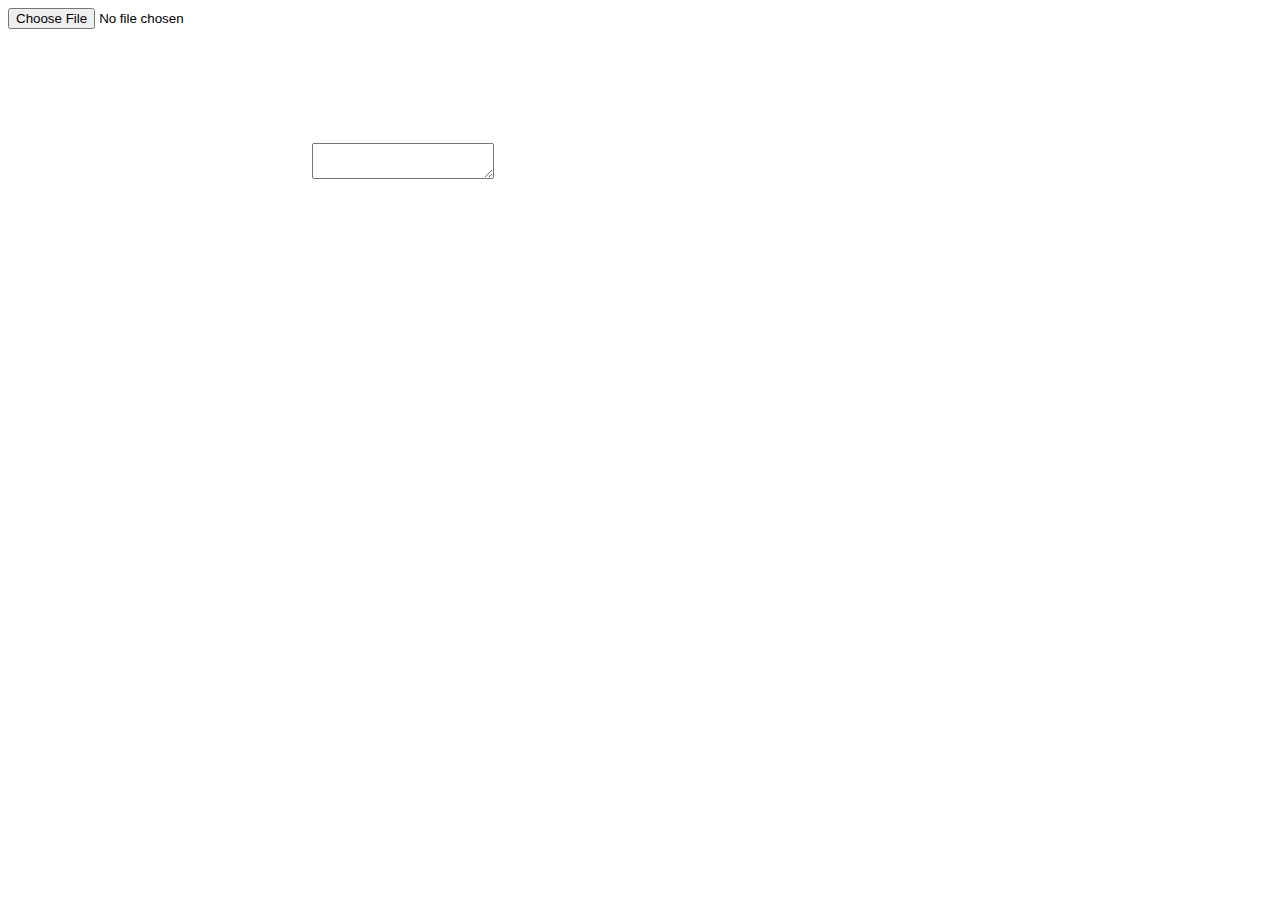
==== art.html @ 68c53527 "1st commit!" ====
<!doctype html>
<html lang="ja">

<head>
    <meta charset="UTF-8">
    <title>ANSI ART</title>
    <link rel="stylesheet" href="art.css">
</head>

<body>
    <input type="file" id="imgfile">
    <br />
    <canvas class="pixelart" id="canvas"></canvas>
    <textarea id="code" readonly></textarea>
    <script type="text/javascript" src="main.js"></script>
</body>
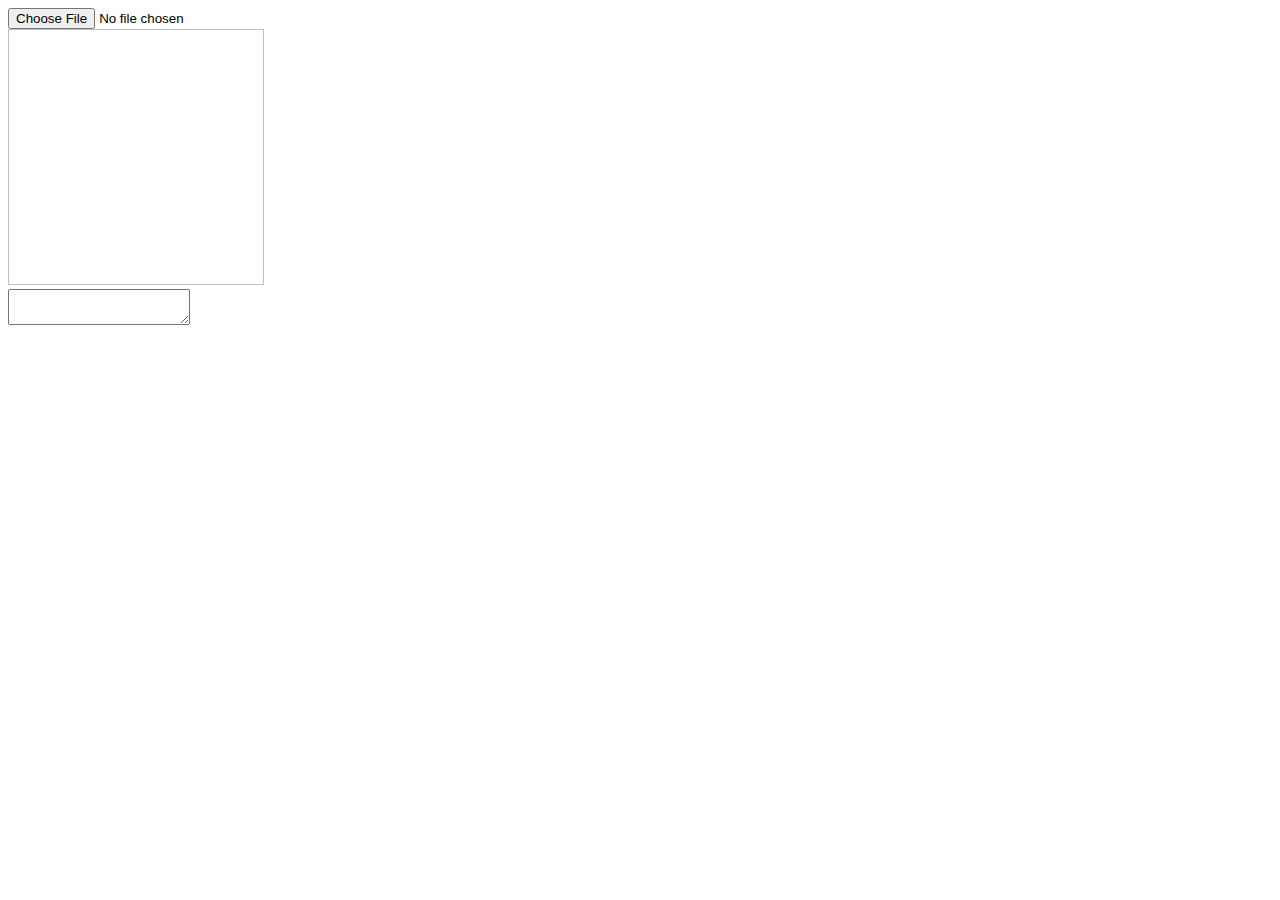
==== commit 78cfe24c: "Implemented basic functions" ====
--- a/art.html
+++ b/art.html
@@ -10,7 +10,11 @@
 <body>
     <input type="file" id="imgfile">
     <br />
-    <canvas class="pixelart" id="canvas"></canvas>
+    <img class="pixelart" id=pixeldisplay></img>
+    <canvas class="convdata" id="canvas"></canvas>
+    <br />
     <textarea id="code" readonly></textarea>
     <script type="text/javascript" src="main.js"></script>
-</body>+</body>
+
+</html>--- a/art.css
+++ b/art.css
@@ -0,0 +1,14 @@
+.pixelart {
+    -ms-interpolation-mode: nearest-neighbor;   /* IE8+ */
+    image-rendering: -webkit-optimize-contrast; /* Safari (WebKit) */
+    image-rendering: -moz-crisp-edges;          /* Firefox (Gecko) */
+    image-rendering: -o-crisp-edges;            /* Opera 12.x */
+    image-rendering: pixelated;                 /* Chrome 41+, Opera 29+ (CSS4) */
+
+    width: 256px;
+    height: 256px;
+}
+
+.convdata {
+    display: none; 
+}
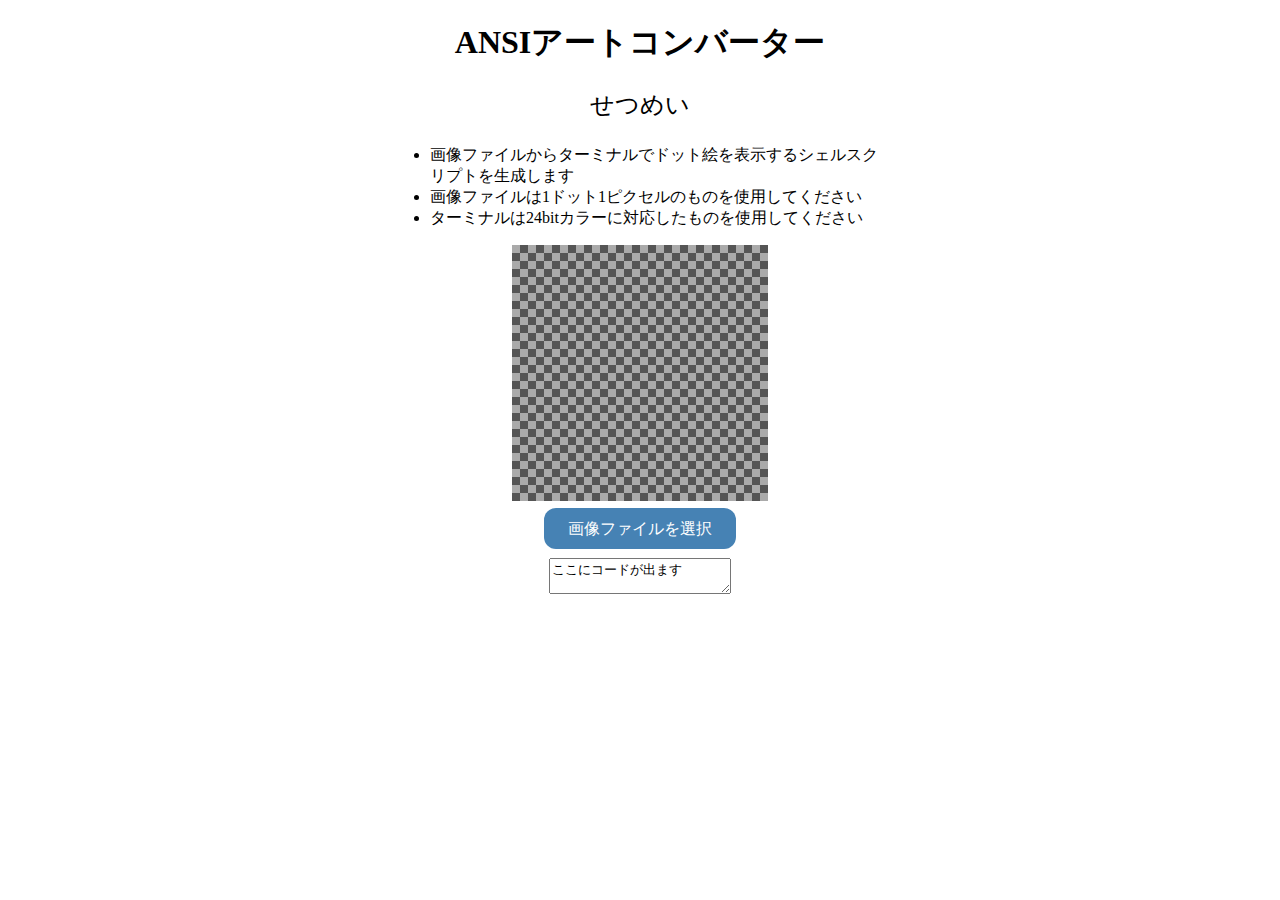
==== commit c6f3c7f4: "見た目をよくした" ====
--- a/art.html
+++ b/art.html
@@ -8,13 +8,32 @@
 </head>
 
 <body>
-    <input type="file" id="imgfile">
-    <br />
-    <img class="pixelart" id=pixeldisplay></img>
-    <canvas class="convdata" id="canvas"></canvas>
-    <br />
-    <textarea id="code" readonly></textarea>
-    <script type="text/javascript" src="main.js"></script>
+
+    <div class="main_content">
+        <h1>ANSIアートコンバーター</h1>
+        <div class="description_text">
+            <p>せつめい</p>
+            <ul>
+                <li>画像ファイルからターミナルでドット絵を表示するシェルスクリプトを生成します</li>
+                <li>画像ファイルは1ドット1ピクセルのものを使用してください</li>
+                <li>ターミナルは24bitカラーに対応したものを使用してください</li>
+            </ul>
+        </div>
+        <div class="pic_wrapper">
+            <img class="pixelart" id=pixeldisplay></img>
+        </div>
+        <br />
+        <label class="file_input">
+            画像ファイルを選択
+            <input type="file" id="imgfile" style="display:none">
+        </label>
+        <br />
+        <canvas class="convdata" id="canvas"></canvas>
+        <br />
+        <textarea id="code" readonly>ここにコードが出ます</textarea>
+        <script type="text/javascript" src="main.js"></script>
+    </div>
+
 </body>
 
 </html>--- a/art.css
+++ b/art.css
@@ -1,12 +1,53 @@
+body {
+    background-color: white;
+}
+
+h1 {
+    font-size: 200%;
+}
+
+.main_content {
+    /* margin-left: auto; */
+    /* margin-right: auto; */
+    width: 80%;
+    margin: 0 auto;
+    max-width: 500px;
+    text-align: center;
+}
+
+.description_text p {
+    font-size: 150%;
+}
+
+.description_text ul {
+    text-align: start;
+}
+
+.pic_wrapper {
+    height: 256px;
+    width: 256px;
+    margin: 0 auto;
+    padding: 0;
+    /* border: solid thin steelblue; */
+    background-image: url("./empty.png");
+}
+
 .pixelart {
     -ms-interpolation-mode: nearest-neighbor;   /* IE8+ */
     image-rendering: -webkit-optimize-contrast; /* Safari (WebKit) */
     image-rendering: -moz-crisp-edges;          /* Firefox (Gecko) */
     image-rendering: -o-crisp-edges;            /* Opera 12.x */
     image-rendering: pixelated;                 /* Chrome 41+, Opera 29+ (CSS4) */
+    width: 256px;
+    padding: 0;
+    margin: 0;
+}
 
-    width: 256px;
-    height: 256px;
+.file_input {
+    color: white;  
+    background-color: steelblue;
+    padding: 12px 24px;
+    border-radius: 12px;
 }
 
 .convdata {
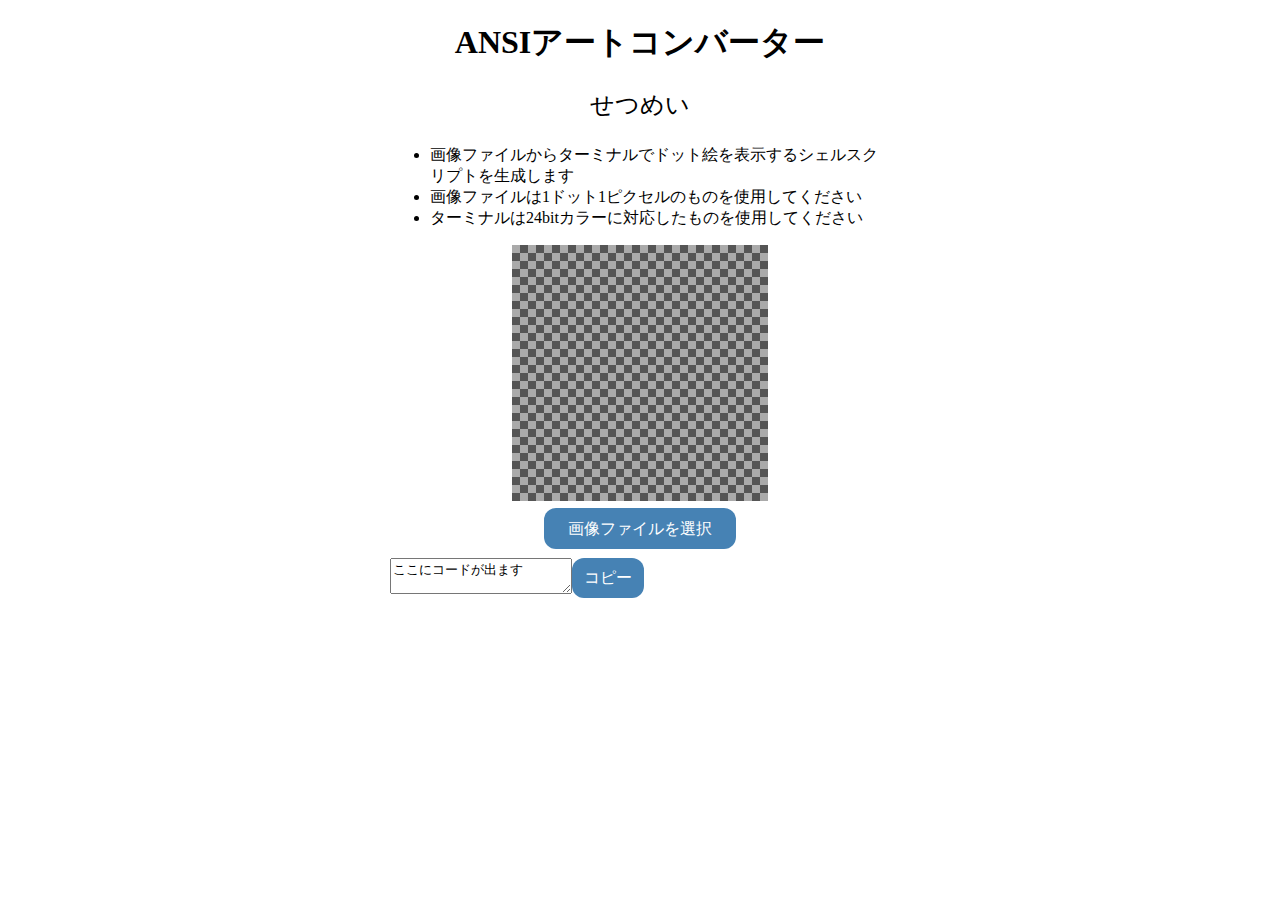
==== commit 46bcfd37: "コピーボタンを追加" ====
--- a/art.html
+++ b/art.html
@@ -30,7 +30,10 @@
         <br />
         <canvas class="convdata" id="canvas"></canvas>
         <br />
-        <textarea id="code" readonly>ここにコードが出ます</textarea>
+        <div class="code_div">
+            <textarea id="code" readonly>ここにコードが出ます</textarea>
+            <div id="copy_button" class="copy_button">コピー</div>
+        </div>
         <script type="text/javascript" src="main.js"></script>
     </div>
 
--- a/art.css
+++ b/art.css
@@ -50,6 +50,23 @@
     border-radius: 12px;
 }
 
+.code_div {
+    display: table;
+    box-sizing: border-box;
+}
+
+.code_div * {
+    display: table-cell;
+}
+
+.copy_button {
+    padding: 0px 12px;
+    color: white;  
+    background-color: steelblue;
+    vertical-align: middle;
+    border-radius: 12px;
+}
+
 .convdata {
     display: none; 
 }
